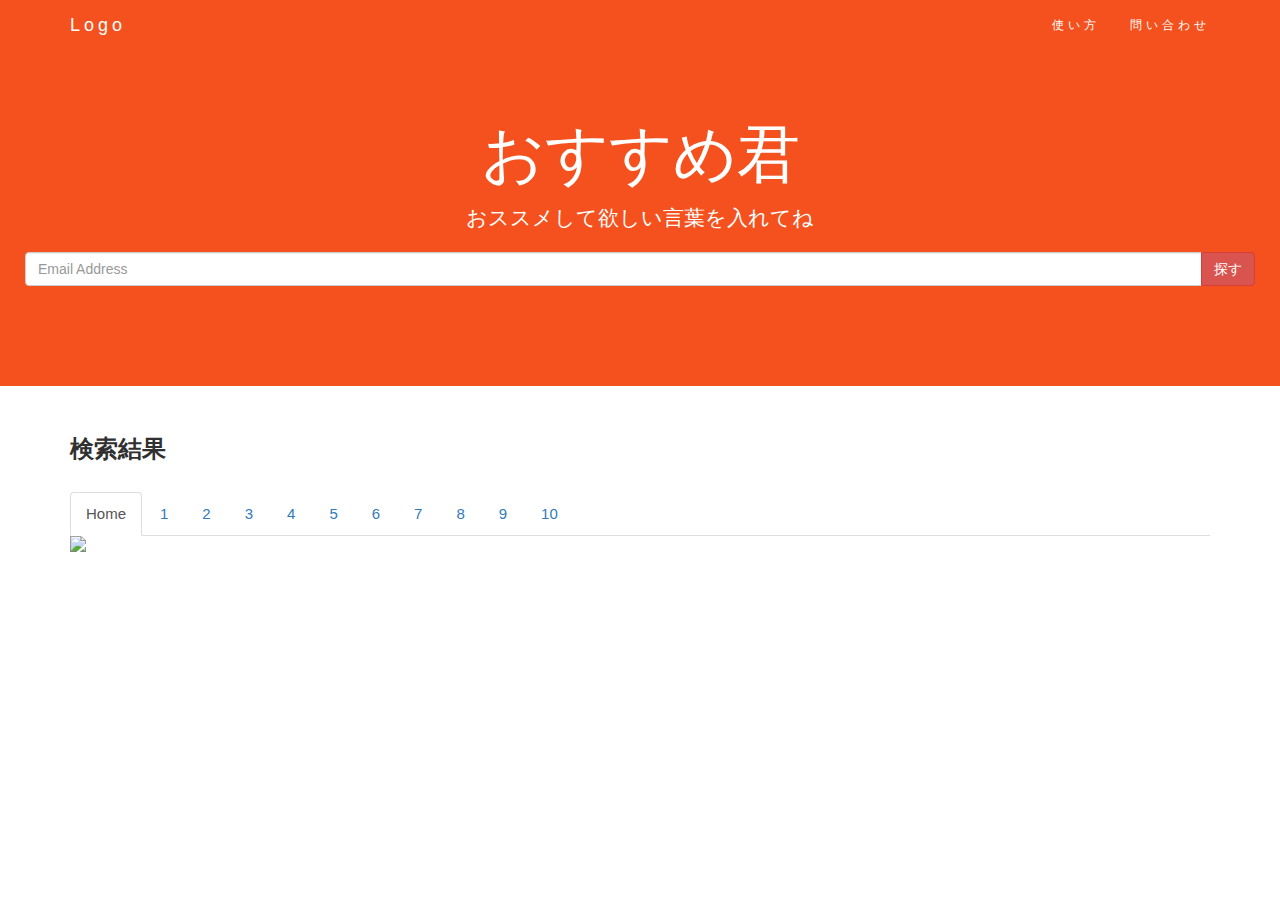
==== index.html @ 0430dbc9 "Sample commit 04/08" ====
<!DOCTYPE html>
<html lang="en">
<head>
  <title>おすすめ君 -決められないあなたのための検索エンジン-</title>
  <meta charset="utf-8">
  <meta name="viewport" content="width=device-width, initial-scale=1">
  <link rel="stylesheet" href="https://maxcdn.bootstrapcdn.com/bootstrap/3.3.7/css/bootstrap.min.css">
  <link rel="stylesheet" href="./css.css">
  <script src="https://ajax.googleapis.com/ajax/libs/jquery/3.2.0/jquery.min.js"></script>
  <script src="https://maxcdn.bootstrapcdn.com/bootstrap/3.3.7/js/bootstrap.min.js"></script>


</head>
<body id="myPage" data-spy="scroll" data-target=".navbar" data-offset="60">

<nav class="navbar navbar-default navbar-fixed-top">
  <div class="container">
    <div class="navbar-header">
      <button type="button" class="navbar-toggle" data-toggle="collapse" data-target="#myNavbar">
        <span class="icon-bar"></span>
        <span class="icon-bar"></span>
        <span class="icon-bar"></span>                        
      </button>
      <a class="navbar-brand" href="#myPage">Logo</a>
    </div>
    <div class="collapse navbar-collapse" id="myNavbar">
      <ul class="nav navbar-nav navbar-right">
        <li><a href="#pricing">使い方</a></li>
        <li><a href="#contact">問い合わせ</a></li>
      </ul>
    </div>
  </div>
</nav>

<div class="jumbotron text-center">
  <h1>おすすめ君 </h1> 
  <p>おススメして欲しい言葉を入れてね</p> 
  <form>
    <div class="input-group">
      <input type="email" class="form-control" size="50" placeholder="Email Address" required>
      <div class="input-group-btn">
        <button type="button" class="btn btn-danger">探す</button>
      </div>
    </div>
  </form>
</div>
<div class="container">
  <h2>検索結果</h2>
  <ul class="nav nav-tabs">
    <li class="active"><a data-toggle="tab" href="#home">Home</a></li>
    <li><a data-toggle="tab" href="#menu1">1</a></li>
    <li><a data-toggle="tab" href="#menu2">2</a></li>
    <li><a data-toggle="tab" href="#menu3">3</a></li>
    <li><a data-toggle="tab" href="#menu4">4</a></li>
    <li><a data-toggle="tab" href="#menu5">5</a></li>
    <li><a data-toggle="tab" href="#menu6">6</a></li>
    <li><a data-toggle="tab" href="#menu7">7</a></li>
    <li><a data-toggle="tab" href="#menu8">8</a></li>
    <li><a data-toggle="tab" href="#menu9">9</a></li>
    <li><a data-toggle="tab" href="#menu10">10</a></li>
  </ul>

  <div class="tab-content">
    <div id="home" class="tab-pane fade in active">
        <div class="h_iframe">
        <!-- a transparent image is preferable -->
        <img class="ratio" src="http://placehold.it/16x9"/>
        <iframe src="https://retty.me/area/PRE13/ARE7/SUB701/" frameborder="0" allowfullscreen></iframe>
        </div>
    </div>
    <div id="menu1" class="tab-pane fade">
        <div class="h_iframe">
        <!-- a transparent image is preferable -->
        <img class="ratio" src="http://placehold.it/16x9"/>
        <iframe src="http://www.youtube.com/embed/WsFWhL4Y84Y" frameborder="0" allowfullscreen></iframe>
        </div>
    </div>
    <div id="menu2" class="tab-pane fade">
        <div class="h_iframe">
        <!-- a transparent image is preferable -->
        <img class="ratio" src="http://placehold.it/16x9"/>
        <iframe src="http://www.youtube.com/embed/WsFWhL4Y84Y" frameborder="0" allowfullscreen></iframe>
        </div>
    </div>
    <div id="menu3" class="tab-pane fade">
        <div class="h_iframe">
        <!-- a transparent image is preferable -->
        <img class="ratio" src="http://placehold.it/16x9"/>
        <iframe src="http://www.youtube.com/embed/WsFWhL4Y84Y" frameborder="0" allowfullscreen></iframe>
        </div>
    </div>
     <div id="menu4" class="tab-pane fade">
        <div class="h_iframe">
        <!-- a transparent image is preferable -->
        <img class="ratio" src="http://placehold.it/16x9"/>
        <iframe src="http://www.youtube.com/embed/WsFWhL4Y84Y" frameborder="0" allowfullscreen></iframe>
        </div>
    </div>
     <div id="menu5" class="tab-pane fade">
        <div class="h_iframe">
        <!-- a transparent image is preferable -->
        <img class="ratio" src="http://placehold.it/16x9"/>
        <iframe src="http://www.youtube.com/embed/WsFWhL4Y84Y" frameborder="0" allowfullscreen></iframe>
        </div>
    </div>
     <div id="menu6" class="tab-pane fade">
        <div class="h_iframe">
        <!-- a transparent image is preferable -->
        <img class="ratio" src="http://placehold.it/16x9"/>
        <iframe src="http://www.youtube.com/embed/WsFWhL4Y84Y" frameborder="0" allowfullscreen></iframe>
        </div>
    </div>
     <div id="menu7" class="tab-pane fade">
        <div class="h_iframe">
        <!-- a transparent image is preferable -->
        <img class="ratio" src="http://placehold.it/16x9"/>
        <iframe src="http://www.youtube.com/embed/WsFWhL4Y84Y" frameborder="0" allowfullscreen></iframe>
        </div>
    </div>
     <div id="menu8" class="tab-pane fade">
        <div class="h_iframe">
        <!-- a transparent image is preferable -->
        <img class="ratio" src="http://placehold.it/16x9"/>
        <iframe src="http://www.youtube.com/embed/WsFWhL4Y84Y" frameborder="0" allowfullscreen></iframe>
        </div>
    </div>
     <div id="menu9" class="tab-pane fade">
        <div class="h_iframe">
        <!-- a transparent image is preferable -->
        <img class="ratio" src="http://placehold.it/16x9"/>
        <iframe src="http://www.youtube.com/embed/WsFWhL4Y84Y" frameborder="0" allowfullscreen></iframe>
        </div>
    </div>
     <div id="menu10" class="tab-pane fade">
        <div class="h_iframe">
        <!-- a transparent image is preferable -->
        <img class="ratio" src="http://placehold.it/16x9"/>
        <iframe src="http://www.youtube.com/embed/WsFWhL4Y84Y" frameborder="0" allowfullscreen></iframe>
        </div>  
    </div>
  </div>
</div>

</body>
</html>
---- css.css ----
body {
      font: 400 15px Lato, sans-serif;
      line-height: 1.8;
      color: #818181;
  }
  h2 {
      font-size: 24px;
      text-transform: uppercase;
      color: #303030;
      font-weight: 600;
      margin-bottom: 30px;
  }

html,body        {height:100%;}
.wrapper         {width:100%;height:100%;margin:0 auto;background:#CCC}
.h_iframe        {position:relative;}
.h_iframe .ratio {display:block;width:100%;height:auto;}
.h_iframe iframe {position:absolute;top:0;left:0;width:100%; height:100%;}

  h4 {
      font-size: 19px;
      line-height: 1.375em;
      color: #303030;
      font-weight: 400;
      margin-bottom: 30px;
  }  
  .jumbotron {
      background-color: #f4511e;
      color: #fff;
      padding: 100px 25px;
      font-family: Montserrat, sans-serif;
  }
  .container-fluid {
      padding: 60px 50px;
  }
  .bg-grey {
      background-color: #f6f6f6;
  }
  .logo-small {
      color: #f4511e;
      font-size: 50px;
  }
  .logo {
      color: #f4511e;
      font-size: 200px;
  }
  .thumbnail {
      padding: 0 0 15px 0;
      border: none;
      border-radius: 0;
  }
  .thumbnail img {
      width: 100%;
      height: 100%;
      margin-bottom: 10px;
  }
  .carousel-control.right, .carousel-control.left {
      background-image: none;
      color: #f4511e;
  }
  .carousel-indicators li {
      border-color: #f4511e;
  }
  .carousel-indicators li.active {
      background-color: #f4511e;
  }
  .item h4 {
      font-size: 19px;
      line-height: 1.375em;
      font-weight: 400;
      font-style: italic;
      margin: 70px 0;
  }
  .item span {
      font-style: normal;
  }
  .panel {
      border: 1px solid #f4511e; 
      border-radius:0 !important;
      transition: box-shadow 0.5s;
  }
  .panel:hover {
      box-shadow: 5px 0px 40px rgba(0,0,0, .2);
  }
  .panel-footer .btn:hover {
      border: 1px solid #f4511e;
      background-color: #fff !important;
      color: #f4511e;
  }
  .panel-heading {
      color: #fff !important;
      background-color: #f4511e !important;
      padding: 25px;
      border-bottom: 1px solid transparent;
      border-top-left-radius: 0px;
      border-top-right-radius: 0px;
      border-bottom-left-radius: 0px;
      border-bottom-right-radius: 0px;
  }
  .panel-footer {
      background-color: white !important;
  }
  .panel-footer h3 {
      font-size: 32px;
  }
  .panel-footer h4 {
      color: #aaa;
      font-size: 14px;
  }
  .panel-footer .btn {
      margin: 15px 0;
      background-color: #f4511e;
      color: #fff;
  }
  .navbar {
      margin-bottom: 0;
      background-color: #f4511e;
      z-index: 9999;
      border: 0;
      font-size: 12px !important;
      line-height: 1.42857143 !important;
      letter-spacing: 4px;
      border-radius: 0;
      font-family: Montserrat, sans-serif;
  }
  .navbar li a, .navbar .navbar-brand {
      color: #fff !important;
  }
  .navbar-nav li a:hover, .navbar-nav li.active a {
      color: #f4511e !important;
      background-color: #fff !important;
  }
  .navbar-default .navbar-toggle {
      border-color: transparent;
      color: #fff !important;
  }
  footer .glyphicon {
      font-size: 20px;
      margin-bottom: 20px;
      color: #f4511e;
  }
  .slideanim {visibility:hidden;}
  .slide {
      animation-name: slide;
      -webkit-animation-name: slide;
      animation-duration: 1s;
      -webkit-animation-duration: 1s;
      visibility: visible;
  }
  @keyframes slide {
    0% {
      opacity: 0;
      transform: translateY(70%);
    } 
    100% {
      opacity: 1;
      transform: translateY(0%);
    }
  }
  @-webkit-keyframes slide {
    0% {
      opacity: 0;
      -webkit-transform: translateY(70%);
    } 
    100% {
      opacity: 1;
      -webkit-transform: translateY(0%);
    }
  }
  @media screen and (max-width: 768px) {
    .col-sm-4 {
      text-align: center;
      margin: 25px 0;
    }
    .btn-lg {
        width: 100%;
        margin-bottom: 35px;
    }
  }
  @media screen and (max-width: 480px) {
    .logo {
        font-size: 150px;
    }
  }
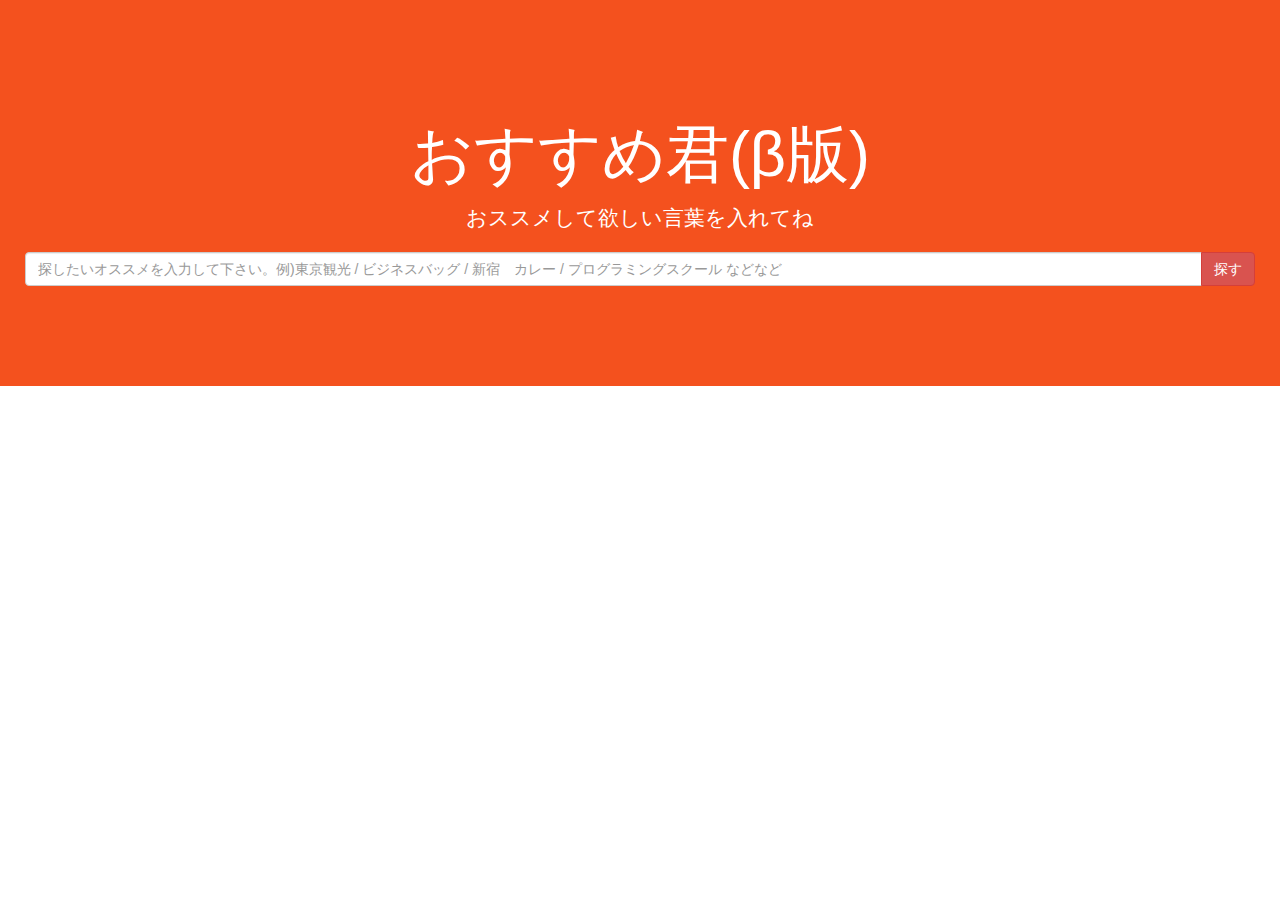
==== commit 0c12abb3: "My First commit" ====
--- a/index.html
+++ b/index.html
@@ -8,12 +8,12 @@
   <link rel="stylesheet" href="./css.css">
   <script src="https://ajax.googleapis.com/ajax/libs/jquery/3.2.0/jquery.min.js"></script>
   <script src="https://maxcdn.bootstrapcdn.com/bootstrap/3.3.7/js/bootstrap.min.js"></script>
-
-
+  <script src="xross_domain.js"></script>
+  <script src="log.js"></script>
 </head>
 <body id="myPage" data-spy="scroll" data-target=".navbar" data-offset="60">
 
-<nav class="navbar navbar-default navbar-fixed-top">
+<nav class="navbar navbar-invarse navbar-fixed-top">
   <div class="container">
     <div class="navbar-header">
       <button type="button" class="navbar-toggle" data-toggle="collapse" data-target="#myNavbar">
@@ -21,25 +21,23 @@
         <span class="icon-bar"></span>
         <span class="icon-bar"></span>                        
       </button>
-      <a class="navbar-brand" href="#myPage">Logo</a>
+      <a class="navbar-brand" href="#myPage">おすすめ君</a></a></a>
     </div>
     <div class="collapse navbar-collapse" id="myNavbar">
       <ul class="nav navbar-nav navbar-right">
-        <li><a href="#pricing">使い方</a></li>
-        <li><a href="#contact">問い合わせ</a></li>
       </ul>
     </div>
   </div>
 </nav>
 
 <div class="jumbotron text-center">
-  <h1>おすすめ君 </h1> 
+  <h1>おすすめ君(β版) </h1> 
   <p>おススメして欲しい言葉を入れてね</p> 
   <form>
     <div class="input-group">
-      <input type="email" class="form-control" size="50" placeholder="Email Address" required>
+      <input type="text" id="word" class="form-control" size="50" placeholder="探したいオススメを入力して下さい。例)東京観光 / ビジネスバッグ / 新宿　カレー / プログラミングスクール などなど" required>
       <div class="input-group-btn">
-        <button type="button" class="btn btn-danger">探す</button>
+        <button type="button" class="btn btn-danger" onClick="buildURL()">探す</button>
       </div>
     </div>
   </form>
@@ -47,99 +45,228 @@
 <div class="container">
   <h2>検索結果</h2>
   <ul class="nav nav-tabs">
-    <li class="active"><a data-toggle="tab" href="#home">Home</a></li>
-    <li><a data-toggle="tab" href="#menu1">1</a></li>
-    <li><a data-toggle="tab" href="#menu2">2</a></li>
-    <li><a data-toggle="tab" href="#menu3">3</a></li>
-    <li><a data-toggle="tab" href="#menu4">4</a></li>
-    <li><a data-toggle="tab" href="#menu5">5</a></li>
-    <li><a data-toggle="tab" href="#menu6">6</a></li>
-    <li><a data-toggle="tab" href="#menu7">7</a></li>
-    <li><a data-toggle="tab" href="#menu8">8</a></li>
-    <li><a data-toggle="tab" href="#menu9">9</a></li>
-    <li><a data-toggle="tab" href="#menu10">10</a></li>
+    <li class="active"><a data-toggle="tab" href="#home">1位</a></li>
+    <li><a data-toggle="tab" href="#menu1">2位</a></li>
+    <li><a data-toggle="tab" href="#menu2">3位</a></li>
+    <li><a data-toggle="tab" href="#menu3">4位</a></li>
+    <li><a data-toggle="tab" href="#menu4">5位</a></li>
+    <li><a data-toggle="tab" href="#menu5">6位</a></li>
+    <li><a data-toggle="tab" href="#menu6">7位</a></li>
+    <li><a data-toggle="tab" href="#menu7">8位</a></li>
+    <li><a data-toggle="tab" href="#menu8">9位</a></li> 
+    <li><a data-toggle="tab" href="#menu9">10位</a></li>
   </ul>
 
   <div class="tab-content">
     <div id="home" class="tab-pane fade in active">
-        <div class="h_iframe">
-        <!-- a transparent image is preferable -->
-        <img class="ratio" src="http://placehold.it/16x9"/>
-        <iframe src="https://retty.me/area/PRE13/ARE7/SUB701/" frameborder="0" allowfullscreen></iframe>
+        <h2>記事タイトル</h2>
+        <div id="content_0"></div>
+        <h2>サイト紹介</h2>
+        <div id="content_desc_0"></div> 
+        <a href="" id="urllink_0">
+          <button type="button" class="btn btn-danger">本サイトに飛ぶ</button>
+        </a>
+        <div class="h_iframe">
+        <!-- a transparent image is preferable -->
+        <img class="ratio" src="http://placehold.it/16x9"/>
+        <iframe  id ="iframe_0" src="" frameborder="0" height="5000px"></iframe>
         </div>
     </div>
     <div id="menu1" class="tab-pane fade">
-        <div class="h_iframe">
-        <!-- a transparent image is preferable -->
-        <img class="ratio" src="http://placehold.it/16x9"/>
-        <iframe src="http://www.youtube.com/embed/WsFWhL4Y84Y" frameborder="0" allowfullscreen></iframe>
+        <h2>記事タイトル</h2>
+        <div id="content_1"></div> 
+        <h2>サイト紹介</h2>
+        <div id="content_desc_1"></div> 
+                <a href="" id="urllink_1">
+          <button type="button" class="btn btn-danger">本サイトに飛ぶ</button>
+        </a>
+        <div class="h_iframe">
+        <!-- a transparent image is preferable -->
+        <img class="ratio" src="http://placehold.it/16x9"/>
+        <iframe id ="iframe_1" src="" frameborder="0" allowfullscreen></iframe>
         </div>
     </div>
     <div id="menu2" class="tab-pane fade">
-        <div class="h_iframe">
-        <!-- a transparent image is preferable -->
-        <img class="ratio" src="http://placehold.it/16x9"/>
-        <iframe src="http://www.youtube.com/embed/WsFWhL4Y84Y" frameborder="0" allowfullscreen></iframe>
+        <h2>記事タイトル</h2>
+        <div id="content_2"></div> 
+        <h2>サイト紹介</h2>
+        <div id="content_desc_2"></div> 
+                <a href="" id="urllink_2">
+          <button type="button" class="btn btn-danger">本サイトに飛ぶ</button>
+        </a>
+        
+        <div class="h_iframe">
+        <!-- a transparent image is preferable -->
+        <img class="ratio" src="http://placehold.it/16x9"/>
+        <iframe id ="iframe_2" src="" frameborder="0" allowfullscreen></iframe>
         </div>
     </div>
     <div id="menu3" class="tab-pane fade">
-        <div class="h_iframe">
-        <!-- a transparent image is preferable -->
-        <img class="ratio" src="http://placehold.it/16x9"/>
-        <iframe src="http://www.youtube.com/embed/WsFWhL4Y84Y" frameborder="0" allowfullscreen></iframe>
+        <h2>記事タイトル</h2>
+        <div id="content_3"></div> 
+        <h2>サイト紹介</h2>
+        <div id="content_desc_3"></div> 
+                <a href="" id="urllink_3">
+          <button type="button" class="btn btn-danger">本サイトに飛ぶ</button>
+        </a>
+        <div id="li_3"></div>
+        <div class="h_iframe">
+        <!-- a transparent image is preferable -->
+        <img class="ratio" src="http://placehold.it/16x9"/>
+        <iframe id ="iframe_3" src="" frameborder="0" allowfullscreen></iframe>
         </div>
     </div>
      <div id="menu4" class="tab-pane fade">
-        <div class="h_iframe">
-        <!-- a transparent image is preferable -->
-        <img class="ratio" src="http://placehold.it/16x9"/>
-        <iframe src="http://www.youtube.com/embed/WsFWhL4Y84Y" frameborder="0" allowfullscreen></iframe>
+        <h2>記事タイトル</h2>
+        <div id="content_4"></div> 
+        <h2>サイト紹介</h2>
+        <div id="content_desc_4"></div> 
+                <a href="" id="urllink_4">
+          <button type="button" class="btn btn-danger">本サイトに飛ぶ</button>
+        </a>
+        <div class="h_iframe">
+        <!-- a transparent image is preferable -->
+        <img class="ratio" src="http://placehold.it/16x9"/>
+        <iframe id ="iframe_4" src="" frameborder="0" allowfullscreen></iframe>
         </div>
     </div>
      <div id="menu5" class="tab-pane fade">
-        <div class="h_iframe">
-        <!-- a transparent image is preferable -->
-        <img class="ratio" src="http://placehold.it/16x9"/>
-        <iframe src="http://www.youtube.com/embed/WsFWhL4Y84Y" frameborder="0" allowfullscreen></iframe>
+        <h2>記事タイトル</h2>
+        <div id="content_5"></div> 
+        <h2>サイト紹介</h2>
+        <div id="content_desc_5"></div> 
+                <a href="" id="urllink_5">
+          <button type="button" class="btn btn-danger">本サイトに飛ぶ</button>
+        </a>
+        <div class="h_iframe">
+        <!-- a transparent image is preferable -->
+        <img class="ratio" src="http://placehold.it/16x9"/>
+        <iframe id ="iframe_5" src="" frameborder="0" allowfullscreen></iframe>
         </div>
     </div>
      <div id="menu6" class="tab-pane fade">
-        <div class="h_iframe">
-        <!-- a transparent image is preferable -->
-        <img class="ratio" src="http://placehold.it/16x9"/>
-        <iframe src="http://www.youtube.com/embed/WsFWhL4Y84Y" frameborder="0" allowfullscreen></iframe>
+        <h2>記事タイトル</h2>
+        <div id="content_6"></div> 
+        <h2>サイト紹介</h2>
+        <div id="content_desc_6"></div> 
+                <a href="" id="urllink_6">
+          <button type="button" class="btn btn-danger">本サイトに飛ぶ</button>
+        </a>
+        <div class="h_iframe">
+        <!-- a transparent image is preferable -->
+        <img class="ratio" src="http://placehold.it/16x9"/>
+        <iframe id ="iframe_6" src="" frameborder="0" allowfullscreen></iframe>
         </div>
     </div>
      <div id="menu7" class="tab-pane fade">
-        <div class="h_iframe">
-        <!-- a transparent image is preferable -->
-        <img class="ratio" src="http://placehold.it/16x9"/>
-        <iframe src="http://www.youtube.com/embed/WsFWhL4Y84Y" frameborder="0" allowfullscreen></iframe>
+        <h2>記事タイトル</h2>
+        <div id="content_7"></div> 
+        <h2>サイト紹介</h2>
+        <div id="content_desc_7"></div> 
+          <button type="button" class="btn btn-danger">本サイトに飛ぶ</button>
+        </a>
+        <div id="li_7"></div>
+        <div class="h_iframe">
+        <!-- a transparent image is preferable -->
+        <img class="ratio" src="http://placehold.it/16x9"/>
+        <iframe id ="iframe_7" src="" frameborder="0" allowfullscreen></iframe>
         </div>
     </div>
      <div id="menu8" class="tab-pane fade">
-        <div class="h_iframe">
-        <!-- a transparent image is preferable -->
-        <img class="ratio" src="http://placehold.it/16x9"/>
-        <iframe src="http://www.youtube.com/embed/WsFWhL4Y84Y" frameborder="0" allowfullscreen></iframe>
+        <h2>記事タイトル</h2>
+        <div id="content_8"></div> 
+        <h2>サイト紹介</h2>
+        <div id="content_desc_8"></div> 
+                <a href="" id="urllink_8">
+          <button type="button" class="btn btn-danger">本サイトに飛ぶ</button>
+        </a>
+        <div class="h_iframe">
+        <!-- a transparent image is preferable -->
+        <img class="ratio" src="http://placehold.it/16x9"/>
+        <iframe id ="iframe_8" src=""  frameborder="0" allowfullscreen></iframe>
         </div>
     </div>
      <div id="menu9" class="tab-pane fade">
-        <div class="h_iframe">
-        <!-- a transparent image is preferable -->
-        <img class="ratio" src="http://placehold.it/16x9"/>
-        <iframe src="http://www.youtube.com/embed/WsFWhL4Y84Y" frameborder="0" allowfullscreen></iframe>
+        <h2>記事タイトル</h2>
+        <div id="content_9"></div> 
+        <h2>サイト紹介</h2>
+        <div id="content_desc_9"></div> 
+                <a href="" id="urllink_9">
+          <button type="button" class="btn btn-danger">本サイトに飛ぶ</button>
+        </a>
+        <div class="h_iframe">
+        <!-- a transparent image is preferable -->
+        <img class="ratio" src="http://placehold.it/16x9"/>
+        <iframe id ="iframe_9" src=""  frameborder="0" allowfullscreen></iframe>
         </div>
     </div>
      <div id="menu10" class="tab-pane fade">
-        <div class="h_iframe">
-        <!-- a transparent image is preferable -->
-        <img class="ratio" src="http://placehold.it/16x9"/>
-        <iframe src="http://www.youtube.com/embed/WsFWhL4Y84Y" frameborder="0" allowfullscreen></iframe>
+        <h2>記事タイトル</h2>
+        <div id="content_10"></div> 
+        <h2>サイト紹介</h2>
+        <div id="content_desc_10"></div> 
+                <a href="" id="urllink_10">
+          <button type="button" class="btn btn-danger">本サイトに飛ぶ</button>
+        </a>
+        <div class="h_iframe">
+        <!-- a transparent image is preferable -->
+        <img class="ratio" src="http://placehold.it/16x9"/>
+        <iframe id ="iframe_10" src=""  frameborder="0" allowfullscreen></iframe>
         </div>  
     </div>
   </div>
 </div>
+  <script>
+  function buildURL(){
+  var form_value = document.getElementById('word').value;
+  var custom_word = form_value+" おすすめ"+" 選";
+  var script = document.createElement("script");
+  script.type = 'text/javascript';
+  script.src =  "https://www.googleapis.com/customsearch/v1?key=AIzaSyAN3yedfjsEboe-3HvgvmeSS-7IH0bddHc&cx=007212362871111573248:fxonpzq8f3w&q="+custom_word+"&callback=hndlr"
+  var ele = document.getElementById("end");
+  ele.appendChild(script);
+  }
+  </script>
+<div id="end"></div>
+</div>
+<!-- The Modal -->
+<div id="myModal" class="modal">
+
+  <!-- Modal content -->
+  <div class="modal-content">
+    <span class="close">&times;</span>
+    <p>Some text in the Modal..</p>
+  </div>
+
+</div>
+
+<script>
+// Get the modal
+var modal = document.getElementById('myModal');
+
+// Get the button that opens the modal
+var btn = document.getElementById("myBtn");
+
+// Get the <span> element that closes the modal
+var span = document.getElementsByClassName("close")[0];
+
+// When the user clicks the button, open the modal 
+btn.onclick = function() {
+    modal.style.display = "block";
+}
+
+// When the user clicks on <span> (x), close the modal
+span.onclick = function() {
+    modal.style.display = "none";
+}
+
+// When the user clicks anywhere outside of the modal, close it
+window.onclick = function(event) {
+    if (event.target == modal) {
+        modal.style.display = "none";
+    }
+}
+</script>
 
 </body>
 </html>
--- a/css.css
+++ b/css.css
@@ -10,12 +10,19 @@
       font-weight: 600;
       margin-bottom: 30px;
   }
+  
+
+.container {
+    max-width: 100%;
+    display: none;
+}
 
 html,body        {height:100%;}
-.wrapper         {width:100%;height:100%;margin:0 auto;background:#CCC}
+.wrapper         {width:80%;height:100%;margin:0 auto;background:#CCC}
 .h_iframe        {position:relative;}
 .h_iframe .ratio {display:block;width:100%;height:auto;}
-.h_iframe iframe {position:absolute;top:0;left:0;width:100%; height:100%;}
+.h_iframe iframe {position:absolute;top:0;left:0;width:100%; height:5000px;}
+
 
   h4 {
       font-size: 19px;
@@ -182,3 +189,41 @@
         font-size: 150px;
     }
   }
+/* The Modal (background) */
+.modal {
+    display: none; /* Hidden by default */
+    position: fixed; /* Stay in place */
+    z-index: 1; /* Sit on top */
+    padding-top: 100px; /* Location of the box */
+    left: 0;
+    top: 0;
+    width: 100%; /* Full width */
+    height: 100%; /* Full height */
+    overflow: auto; /* Enable scroll if needed */
+    background-color: rgb(0,0,0); /* Fallback color */
+    background-color: rgba(0,0,0,0.4); /* Black w/ opacity */
+}
+
+/* Modal Content */
+.modal-content {
+    background-color: #fefefe;
+    margin: auto;
+    padding: 20px;
+    border: 1px solid #888;
+    width: 80%;
+}
+
+/* The Close Button */
+.close {
+    color: #aaaaaa;
+    float: right;
+    font-size: 28px;
+    font-weight: bold;
+}
+
+.close:hover,
+.close:focus {
+    color: #000;
+    text-decoration: none;
+    cursor: pointer;
+}